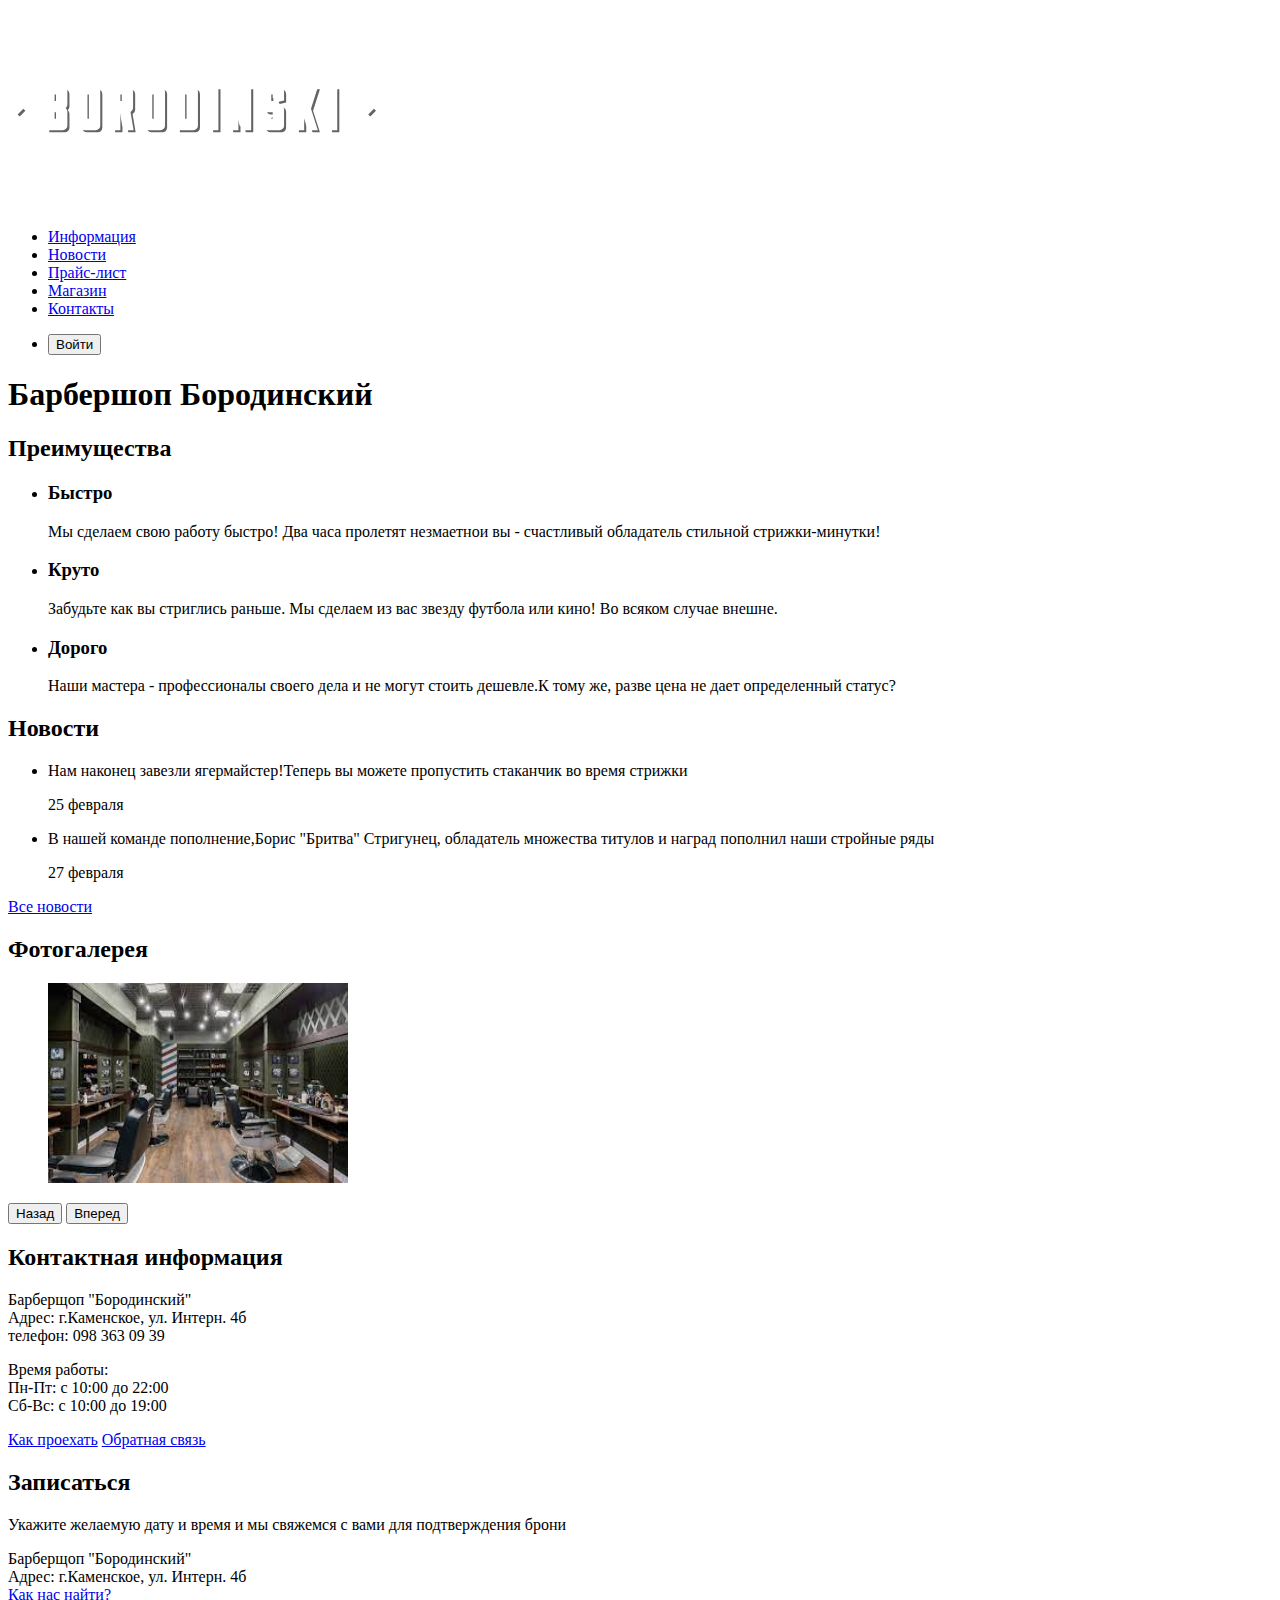
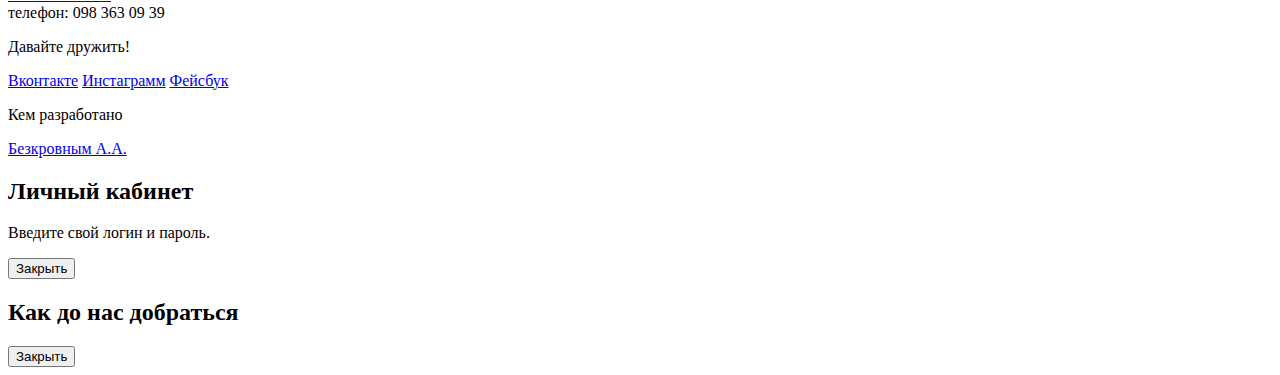
==== index.html @ 5a864c71 "firstproject" ====
<!DOCTYPE html>
<html lang="ru">
<head>
    <meta charset="UTF-8">
    <title>barber</title>
    <link rel="stylesheet" href="./svg/css.css">

</head>
<body>


<header>
   <nav>
       <a>
       <img src="./svg/index-logo.svg" width="368" height="200"
       alt="Логотип Барбершопа">
       </a>
       <ul>
           <li><a href="info.html">Информация</a> </li>
           <li><a href="news.html">Новости</a> </li>
           <li><a href="price.html">Прайс-лист</a> </li>
           <li><a href="catalog.html">Магазин</a> </li>
           <li><a href="contacts.html">Контакты</a> </li>
       </ul>
       <ul>
           <li>
               <button type="button">Войти</button>
           </li>
       </ul>
   </nav>
</header>


<main>
    <h1>Барбершоп Бородинский</h1>

    <section>
      <h2>Преимущества</h2>
        <ul>
            <li>
                <h3>Быстро</h3>
                <p> Мы сделаем свою работу быстро! Два часа
                    пролетят незмаетнои вы - счастливый
                    обладатель стильной стрижки-минутки!</p>
            </li>
            <li>
            <h3>Круто</h3>
            <p> Забудьте как вы стриглись раньше.
                Мы сделаем из вас звезду футбола или кино!
                Во всяком случае внешне.</p>
            </li>
            <li>
                <h3>Дорого</h3>
                <p> Наши мастера - профессионалы своего дела и
                    не могут стоить дешевле.К тому же, разве цена
                    не дает определенный статус?</p>
            </li>
        </ul>
    </section>

    <section>
        <h2>Новости</h2>
        <ul>
            <li>
                <p>Нам наконец завезли ягермайстер!Теперь вы можете
                пропустить стаканчик во время стрижки</p>
                <time datatype="1999-02-25"> 25 февраля</time>
            </li>
            <li>
                <p>В нашей команде пополнение,Борис "Бритва" Стригунец,
                обладатель множества титулов и наград пополнил наши
                стройные ряды
                </p>
                <time datatype="1999-02-27">27 февраля</time>
            </li>
        </ul>
        <a href="news.html">Все новости</a>
    </section>

    <section>
        <h2>Фотогалерея</h2>
        <figure>
            <a href="#">
                <img src="svg/studio.jpg" width="300" height="200" alt="Интерьер">
            </a>
        </figure>
        <button type="button">Назад</button>
        <button type="button">Вперед</button>
    </section>

    <section>
        <h2>Контактная информация</h2>
        <p> Барберщоп "Бородинский"<br>
            Адрес: г.Каменское, ул. Интерн. 4б<br>
            телефон: 098 363 09 39
        </p>

        <p>Время работы:<br>
           Пн-Пт: с 10:00 до 22:00<br>
           Сб-Вс: с 10:00 до 19:00
        </p>
        <a href="map.httml">Как проехать</a>
        <a href="contacts.html">Обратная связь</a>
    </section>

    <section>
        <h2>Записаться</h2>
        <p>Укажите желаемую дату и время и мы свяжемся с вами для подтверждения брони</p>
        <!--Здесь будет форма -->
    </section>
</main>
<footer>
    <p> Барберщоп "Бородинский"<br>
        Адрес: г.Каменское, ул. Интерн. 4б<br>
        <a href="map.html">Как нас найти?</a> <br>
        телефон: 098 363 09 39
    </p>
    <div>
        <p>Давайте дружить!</p>
        <a href="#">Вконтакте</a>
        <a href="#">Инстаграмм</a>
        <a href="#">Фейсбук</a>
    </div>
<div>
    <p>Кем разработано</p>
    <a href="#">Безкровным А.А.</a>
</div>
</footer>

<section>
    <h2>Личный кабинет</h2>
    <p>Введите свой логин и пароль.</p>
    <!--Здесь будет форма -->
    <button type="button">Закрыть</button>
</section>

<section>
    <h2>Как до нас добраться</h2>
     <button type="button">Закрыть</button>
</section>
</body>
</html>
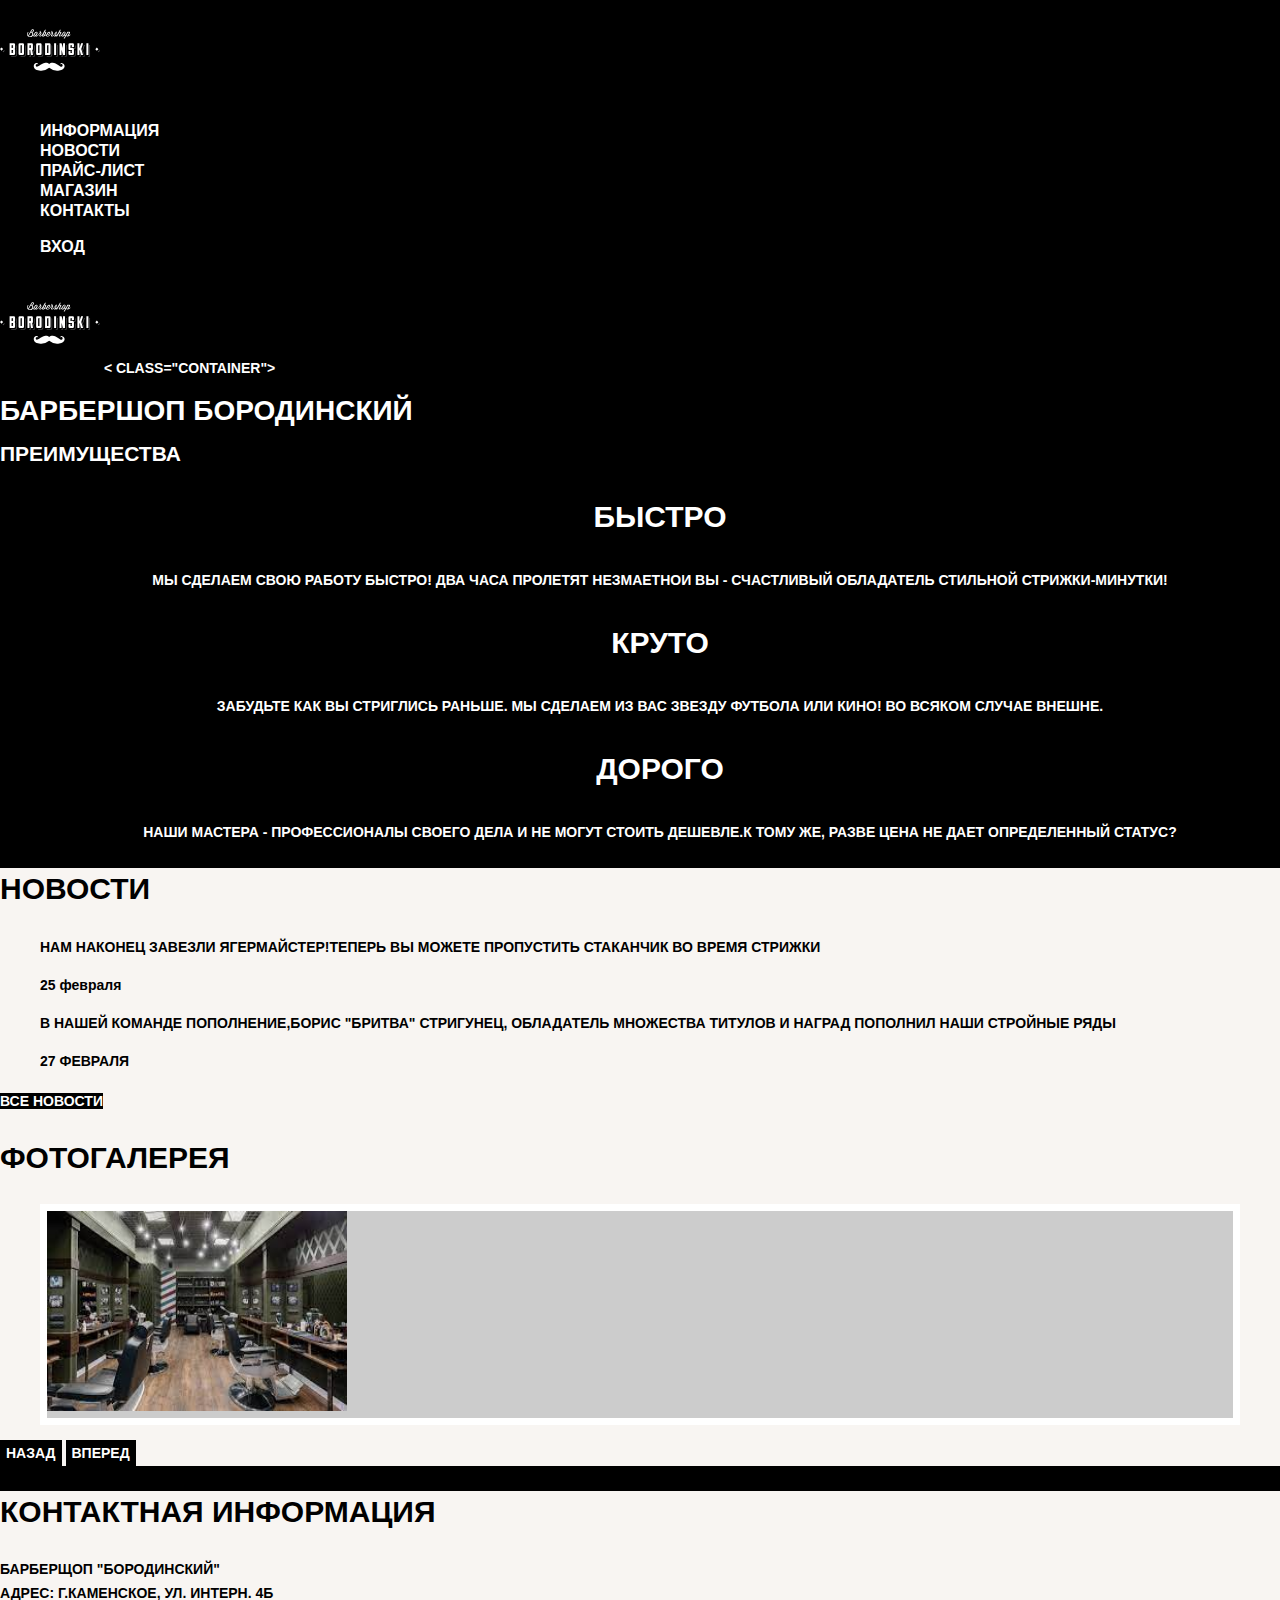
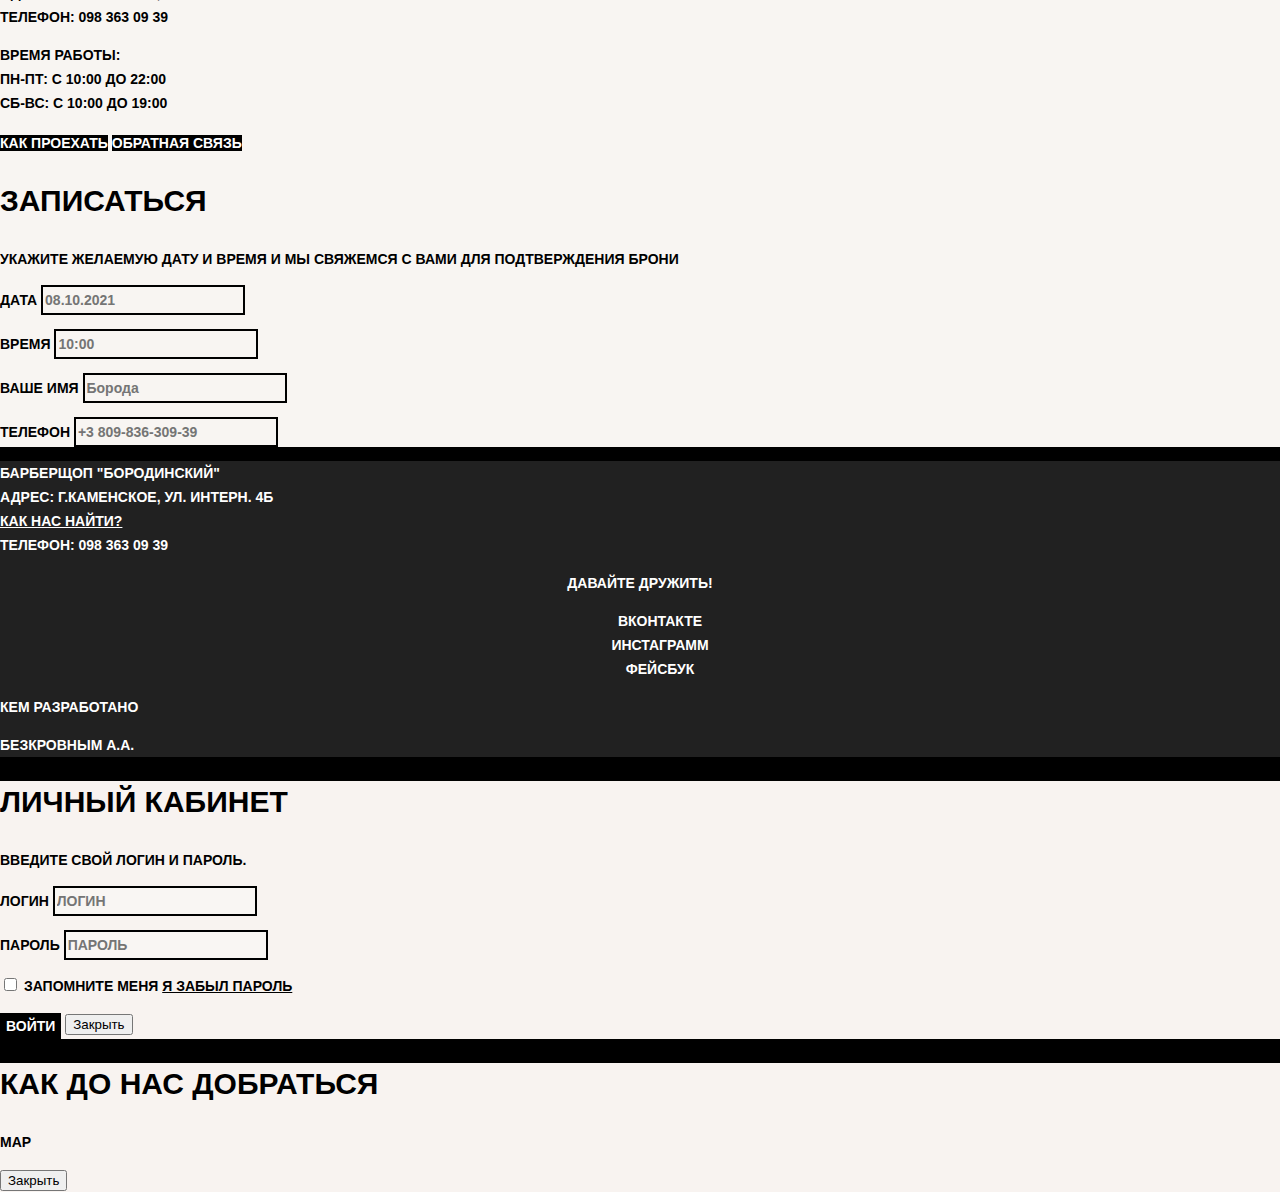
==== commit 4885c1cf: "lesson5" ====
--- a/index.html
+++ b/index.html
@@ -3,19 +3,19 @@
 <head>
     <meta charset="UTF-8">
     <title>barber</title>
-    <link rel="stylesheet" href="./svg/css.css">
+    <link href="./style/normalize.webarchive" rel="stylesheet">
+    <link rel="stylesheet" href="./style/style.css">
 
 </head>
 <body>
 
 
-<header>
-   <nav>
-       <a>
-       <img src="./svg/index-logo.svg" width="368" height="200"
+<header class="main-header">
+   <nav class="main-navigation">
+       <a class="main-neader-logo"> <img src="./svg/index-logo.svg" width="100" height="100"
        alt="Логотип Барбершопа">
-       </a>
-       <ul>
+       </a> 
+       <ul class="site-navigation"> 
            <li><a href="info.html">Информация</a> </li>
            <li><a href="news.html">Новости</a> </li>
            <li><a href="price.html">Прайс-лист</a> </li>
@@ -23,33 +23,38 @@
            <li><a href="contacts.html">Контакты</a> </li>
        </ul>
        <ul>
-           <li>
-               <button type="button">Войти</button>
+           <li class="user-navigation">
+              <a class="login-link" href="login.html">Вход</a>
            </li>
        </ul>
    </nav>
 </header>
 
-
-<main>
-    <h1>Барбершоп Бородинский</h1>
-
-    <section>
+<a>
+    <img src="./svg/index-logo.svg" width="100" height="100"
+    alt="Логотип Барбершопа">
+    </a>
+
+
+< class="container">
+    <h1 class="visually-hidden">Барбершоп Бородинский</h1>
+
+    <section class="features"> 
       <h2>Преимущества</h2>
-        <ul>
-            <li>
+        <ul class="featurest-listf">
+            <li class="feature-item"> 
                 <h3>Быстро</h3>
                 <p> Мы сделаем свою работу быстро! Два часа
                     пролетят незмаетнои вы - счастливый
                     обладатель стильной стрижки-минутки!</p>
             </li>
-            <li>
+            <li class="feature-item">
             <h3>Круто</h3>
             <p> Забудьте как вы стриглись раньше.
                 Мы сделаем из вас звезду футбола или кино!
                 Во всяком случае внешне.</p>
             </li>
-            <li>
+            <li class="feature-item">
                 <h3>Дорого</h3>
                 <p> Наши мастера - профессионалы своего дела и
                     не могут стоить дешевле.К тому же, разве цена
@@ -58,15 +63,16 @@
         </ul>
     </section>
 
-    <section>
+    <div class="index-columns">
+    <section class="news">
         <h2>Новости</h2>
-        <ul>
-            <li>
+        <ul class="news-list">
+            <li class="news-item">
                 <p>Нам наконец завезли ягермайстер!Теперь вы можете
                 пропустить стаканчик во время стрижки</p>
                 <time datatype="1999-02-25"> 25 февраля</time>
             </li>
-            <li>
+            <li class="nwes-item">
                 <p>В нашей команде пополнение,Борис "Бритва" Стригунец,
                 обладатель множества титулов и наград пополнил наши
                 стройные ряды
@@ -74,21 +80,23 @@
                 <time datatype="1999-02-27">27 февраля</time>
             </li>
         </ul>
-        <a href="news.html">Все новости</a>
-    </section>
-
-    <section>
+        <a  class="button" href="news.html">Все новости</a>
+    </section>
+
+    <section class="gallery">
         <h2>Фотогалерея</h2>
-        <figure>
+        <figure class="gallery-content">
             <a href="#">
                 <img src="svg/studio.jpg" width="300" height="200" alt="Интерьер">
             </a>
         </figure>
-        <button type="button">Назад</button>
-        <button type="button">Вперед</button>
-    </section>
-
-    <section>
+        <button class="button gallery-button gallery-button-back" type="button">Назад</button>
+        <button class="button gallery-button gallery-button-next type="button">Вперед</button>
+    </section>
+    </div>
+
+    <div class="index-columns">
+    <section class="contacts"> 
         <h2>Контактная информация</h2>
         <p> Барберщоп "Бородинский"<br>
             Адрес: г.Каменское, ул. Интерн. 4б<br>
@@ -99,44 +107,95 @@
            Пн-Пт: с 10:00 до 22:00<br>
            Сб-Вс: с 10:00 до 19:00
         </p>
-        <a href="map.httml">Как проехать</a>
-        <a href="contacts.html">Обратная связь</a>
-    </section>
-
-    <section>
+        <a class="button" href="map.httml">Как проехать</a>
+        <a class="button" href="contacts.html">Обратная связь</a>
+    </section>
+
+    <section class="appointment">
         <h2>Записаться</h2>
-        <p>Укажите желаемую дату и время и мы свяжемся с вами для подтверждения брони</p>
+        <p class="appointment-info">Укажите желаемую дату и время и мы свяжемся с вами для подтверждения брони</p>
+        <form class="appointment-form" action="#" method="post">
+            <p class="appointment-item">
+                <label for="appointment-date">Дата</label>
+                <input id="appointment-date" type="text" name="date" value="" placeholder="08.10.2021">
+            </p>
+        </form>
+        <form class="appointment-form" action="#" method="post">
+            <p class="appointment-item">
+                <label for="appointment-time">Время</label>
+                <input type="text" name="time" value="" placeholder="10:00">
+            </p>
+        </form>
+        <form class="appointment-form" action="#" method="post">
+            <p class="appointment-item">
+                <label for="appointment-User-name">Ваше Имя</label>
+                <input type="text" name="User-name" value="" placeholder="Борода">
+            </p>
+        </form>
+        <form class="appointment-form" action="#" method="post">
+            <p class="appointment-item">
+                <label for="appointment-Phone-number">Телефон</label>
+                <input type="text" name="Phone-number" value="" placeholder="+3 809-836-309-39">
+            </p>
+        </form>
         <!--Здесь будет форма -->
     </section>
+    </div>
+
 </main>
-<footer>
-    <p> Барберщоп "Бородинский"<br>
+<footer class="main-footer">
+    <p class="footer-contacts"> Барберщоп "Бородинский"<br>
         Адрес: г.Каменское, ул. Интерн. 4б<br>
         <a href="map.html">Как нас найти?</a> <br>
         телефон: 098 363 09 39
     </p>
-    <div>
+    <div class="footer-social">
         <p>Давайте дружить!</p>
-        <a href="#">Вконтакте</a>
-        <a href="#">Инстаграмм</a>
-        <a href="#">Фейсбук</a>
+    <ul>
+        <li> <a class="social-button" href="#">Вконтакте</a></li>
+        <li> <a class="social-button" href="#">Инстаграмм</a></li>
+        <li> <a class="social-button" href="#">Фейсбук</a></li>
+     </ul>
     </div>
 <div>
     <p>Кем разработано</p>
-    <a href="#">Безкровным А.А.</a>
+    <a class="social-button" href="#">Безкровным А.А.</a>
 </div>
 </footer>
 
-<section>
+<section class="modal modal-login">
     <h2>Личный кабинет</h2>
     <p>Введите свой логин и пароль.</p>
-    <!--Здесь будет форма -->
-    <button type="button">Закрыть</button>
+    
+        <form class="login-form" method="post"
+        action="#">
+        <p>
+            <label class="visually-hidden" for="user-login">Логин</label>
+            <input class="login-icon-user" id="user-login" type="text"
+            name="login" placeholder="Логин">
+        </p>
+        <p>
+            <label class="visually-hidden" for="user-password">Пароль</label>
+            <input class="login-icon-password" id="user-password" type="password"
+            name="password" placeholder="Пароль">
+        </p>
+        <p class="login-password-info">
+        <label class="login-checkbox">
+            <input type="checkbox" name="remember" class="visually-hidden">
+            <span class="checkbox-indicator"></span>
+            Запомните меня
+        </label>
+        <a class="restore" href="#">Я забыл пароль</a>
+        </p>
+        <button class="button" type="submit">Войти</button>          
+    
+    <button class="modal-close" type="button">Закрыть</button>
 </section>
 
-<section>
-    <h2>Как до нас добраться</h2>
-     <button type="button">Закрыть</button>
+<section class="modal modal-map">
+    <h2 class="visually-hidden">Как до нас добраться</h2>
+    <p>map</p>
+     <button class="modal-close" type="button">Закрыть</button>
 </section>
 </body>
 </html>--- a/style/style.css
+++ b/style/style.css
@@ -0,0 +1,199 @@
+body{
+    margin: 0;
+    padding: 0;
+
+    font-family: "PT Sans Narrow", Arial, sans-serif;
+
+    font-size: 14px;
+    line-height: 24px;
+    font-weight: 700;
+    color: #ffffff;
+    text-transform: uppercase;
+
+    background-color: #000000;
+    background-image: url("img/bg.jpg");
+    background-position: top center;
+    background-repeat: no-repeat;
+}
+
+a{
+    text-decoration: none;
+}
+
+.button{
+    font: inherit;
+
+    text-align: center;
+    color: #ffffff;
+    vertical-align: middle;
+    text-transform: uppercase;
+
+    background-color: #000000;
+    border: none;
+}
+
+.button:hover,
+.button:focus,
+.button:active{
+    background-color: #663d15;
+}
+
+.main-navigation{
+     font-size: 16px;
+     line-height: 20px;
+     color: #ffffff;
+
+     background-color: #000000;
+}
+
+.site-navigation,
+.user-navigation{
+    list-style: none;
+}
+
+.site-navigation a,
+.user-navigation a{
+    color: #ffffff;
+}
+
+.site-navigation a:hover,
+.site-navigation a:focus,
+.user-navigation a:hover,
+.user-navigation a:focus{
+    background-color: #242424;
+}
+
+.featurest-listf{
+    list-style: none;
+}
+
+.feature-item{
+    text-align: center;
+}
+
+.feature-item h3{
+    font-size: 30px;
+    line-height: 42px;
+}
+
+.index-columns{
+    color: #000000;
+
+    background-color: #f8f5f2;
+    
+    background-position: 0 0;
+    background-repeat: repeat;
+}
+
+.index-columns h2{
+    font-size: 30px;
+    line-height: 42px;
+}
+
+.news-list{
+    list-style: none;
+}
+
+.news-item time{
+    text-transform: none;
+}
+
+.gallery-content{
+    background-color: #cccccc;
+    border:  7px solid #ffffff;
+}
+
+.appointment-item input{
+    font: inherit;
+    background-color: transparent;
+    border: 2px solid #000000;
+}
+
+.appointment-item input:focus{
+    border-color: #663d15;
+}
+
+.main-footer{
+    color: #ffffff;
+
+    background-color: #212121;
+
+    background-position: 0 0;
+    background-repeat: repeat;
+}
+
+.footer-contacts a{
+    color: #ffffff;
+    text-decoration: underline;
+}
+
+.footer-contacts a:hover,
+.footer-contacts a:focus{
+    text-decoration: none;
+}
+
+.footer-social{
+    text-align: center;
+}
+
+.footer-social ul{
+    list-style: none;
+}
+
+.social-button{
+    color: #ffffff;
+}
+
+.footer-copyright{
+    text-align: center;
+}
+
+.footer-copyright .button:hover,
+.footer-copyright .button:focus{
+    color: #000000;
+
+    background-color: #ffffff;
+}
+
+.modal{
+    color: #000000;
+
+    background-color: #f8f3f0;
+
+    background-position: 0 0;
+    background-repeat: repeat;
+}
+
+.modal h2{
+    font-size: 30px;
+    line-height: 42px;
+}
+
+.login-form input[type="text"],
+.login-form input[type="password"]{
+    font:inherit;
+    color: #000000;
+    text-transform: uppercase;
+
+    background-color: #f9f6f3;
+    border: 2px solid #000000;
+}
+
+.login-form input:focus{
+    border-color: #663d15;
+}
+
+.login-checkbox:hover,
+.login-checkbox:focus{
+    color: #663d15;
+}
+
+.restore{
+    color:inherit;
+    text-decoration: underline;
+}
+
+.restore:hover,
+.restore:focus{
+    text-decoration: none;
+}